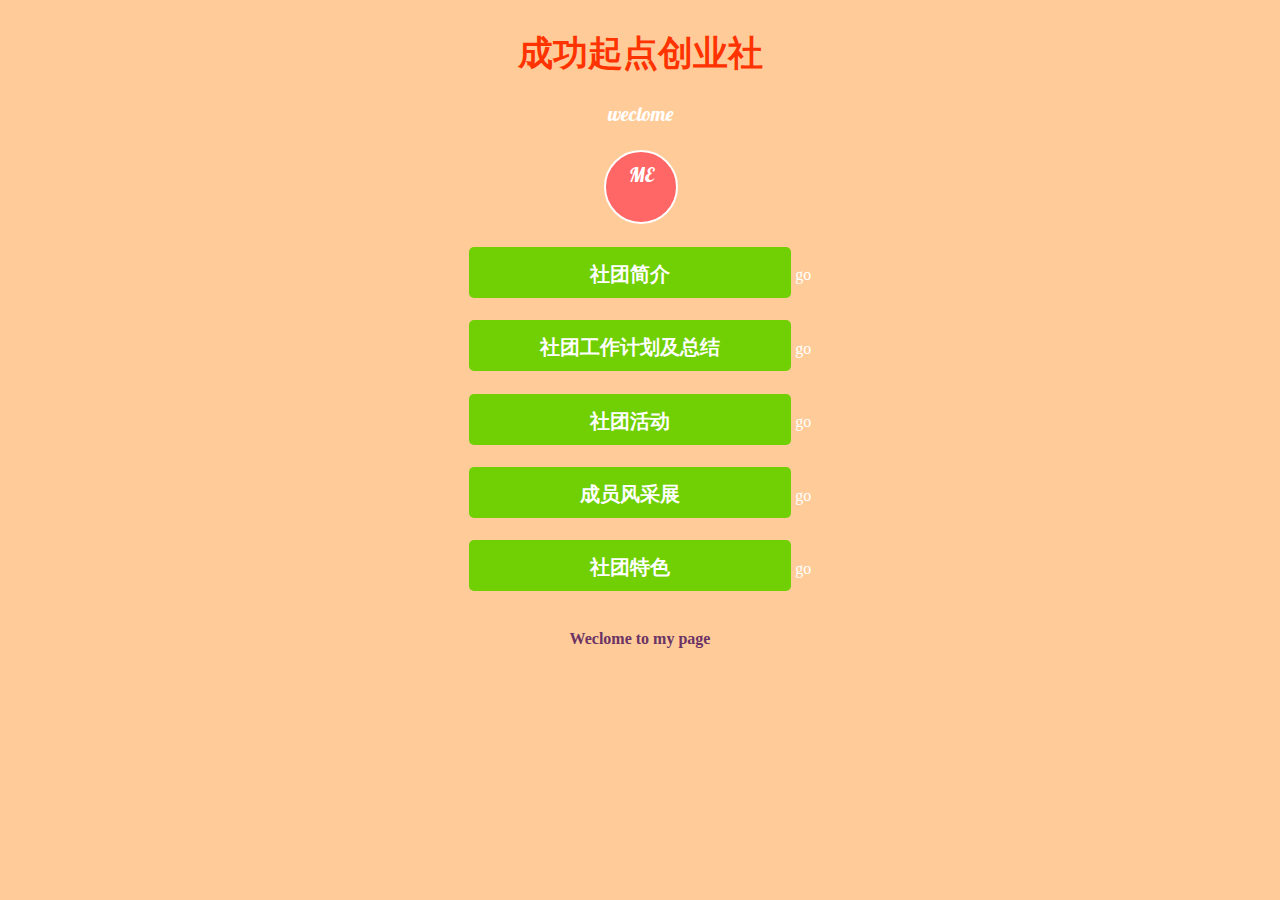
==== index.html @ 225cc032 "aa" ====
﻿
<!doctype html>
<html>
<head>
<title>我的社团</title>
<style>.bold{ font-weight:bold} </style>
<link href="css/style.css" rel='stylesheet' type='text/css' media="all" />
<meta name="viewport" content="width=device-width, initial-scale=1">
<meta http-equiv="Content-Type" content="text/html; charset=utf-8" />
<meta name="keywords" content="Simple,Login,Flat,downs,Web,template, Smartphone,Nokia,Samsung,LG,Sony,Motorola" />
<script type="application/x-javascript"> addEventListener("load", function() { setTimeout(hideURLbar, 0); }, false); function hideURLbar(){ window.scrollTo(0,1); } </script>
<link href='//fonts.googleapis.com/css?family=Lobster' rel='stylesheet' type='text/css'>
<link href='//fonts.googleapis.com/css?family=Oswald' rel='stylesheet' type='text/css'>
</head>
<body>
	<div class="content">
		<h1>成功起点创业社</h1>
		<p>weclome</p>
		<form>
			<label class="fileContainer">ME</label>
			<input type="submit" name="userid" value="社团简介" onFocus="this.value = '';" onBlur="if (this.value == '') {this.value= 'GO';}">
			<a href="社团简介/index1.html">go</a><a href="../社团简介/index.html"></a>
			
			<input type="submit" name="usrtel" value="社团工作计划及总结" onFocus="this.value = '';" onBlur="if (this.value == '') {this.value = 'GO';}">
			<a href="社团工作计划/index2.html">go</a><a href="../社团工作计划/index.html"></a>
			
			<input type="submit" name="email" value="社团活动" onFocus="this.value = '';" onBlur="if (this.value == '') {this.value = 'GO';}">
		
			<a href="社团活动/index3.html">go</a><a href="../社团活动/index.html"></a>
			<input type="submit" name="psw" value="成员风采展" onFocus="this.value = '';" onBlur="if (this.value == '') {this.value = 'GO';}">
			<a href="成员风采展/index5.html">go</a><a href="../成员风采展/index.html"></a>
			<input type="submit" value="社团特色">
			<a href="社团特色/index6.html">go</a>
		</form>
	</div>
	<div class="footer">
		<div class="bold"><font color="#6C3365">Weclome to my page</font></div> 
	</div>
	
</body>


</html>
---- css/style.css ----
body {
	margin:0;
	padding:0;
	background-color:#FFCC99;
}
.content {
	width:35%;
	margin-top:1%;
	margin-left:auto;
	margin-right:auto;
	text-align:center;
}
.content h1 {
	color:#FF3300;
	font-size:35px;
	font-family: 'Oswald', sans-serif;
	text-transform:uppercase;
}
.content p {
	font-size:20px;
	color:white;
	font-family: 'Lobster', cursive;
	line-height:25px;
}
.fileContainer {
    overflow: hidden;
    position: relative;
}
.fileContainer [type=file] {
    cursor: inherit;
    display: block;
    font-size: 999px;
    min-height: 100%;
    min-width: 100%;
    opacity: 0;
    position: absolute;
    right: 0;
    text-align: right;
    top: 0;
}
.fileContainer {
    background:#FF6666;
    border-radius:50%;
    float: left;
    padding:10px;
	border:2.5px solid white;
	color:white;
	font-size:20px;
	height:50px;
	width:50px;
	margin-top:1%;
	margin-left:42%;
	font-family: 'Lobster', cursive;
}
input[type="text"] {
	padding:10px;
	width:66%;
	background-color:#d35400;
	border:2px solid white;
	color:white;
	margin-top:5%;
	text-align:center;
	border-radius:5px;
	outline:none;
	font-size:20px;
	font-family: 'Oswald', sans-serif;
}
input[type="tel"] {
	padding:10px;
	width:66%;
	background-color:#d35400;
	border:2px solid white;
	color:white;
	margin-top:5%;
	text-align:center;
	border-radius:5px;
	outline:none;
	font-size:20px;
	font-family: 'Oswald', sans-serif;
}
input[type="email"] {
	padding:10px;
	width:66%;
	background-color:#d35400;
	border:2px solid white;
	color:white;
	margin-top:5%;
	text-align:center;
	outline:none;
	font-size:20px;
	border-radius:5px;
	font-family: 'Oswald', sans-serif;
}
input[type="password"] {
	padding:10px;
	width:66%;
	background-color:#d35400;
	border:2px solid white;
	color:white;
	margin-top:5%;
	text-align:center;
	border-radius:5px;
	outline:none;
	font-size:20px;
	font-family: 'Oswald', sans-serif;
}
input[type="submit"] {
	padding:10px;
	background-color:#70D004;
	width:72%;
	border:none;
	cursor:pointer;
	color:white;
	font-weight:bold;
	text-align:center;
	font-size:20px;
	margin-top:5%;
	border-radius:5px;
	font-family: 'Oswald', sans-serif;
	outline:none;
}
input[type="submit"]:hover {
	background-color:#234002;
	color:white;
	transition:all 0.5s ease-in-out;
}
a, a:active {
	color:white;
	text-decoration:none;
}
a:hover {
	color:#234002;
	text-decoration:none;
	transition:all 0.5s ease-in-out;
}
.footer {
	margin-top:3%;
	text-align:center;
}
.footer p {
	color:white;
	font-size:15px;
	font-family: 'Oswald', sans-serif;
	line-height:25px;
}

/*-- responsive-mediaquries --*/
@media(max-width:1920px){
	.content {
	margin-top:6%;
}
	.fileContainer {
	margin-left:43%;
}
}

@media(max-width:1366px){
	.content{
	margin-top:1%;
}
	.fileContainer {
	margin-left:42%;
}
}

@media(max-width:1080px){
	.content {
	width:40%;
}
}

@media(max-width:1024px){
	.fileContainer {
	margin-left:42%;
}
	.content {
	width:45%;
}
}

@media(max-width:800px){
	.content {
	width:55%;
}
}

@media(max-width:768px){
	.content {
	width:65%;
	margin-top:10%;
}
	.content p {
	margin-top:2%;
}
	.fileContainer {
	margin-top:2%;
}
	.footer {
	margin-top:10%;
}
}

@media(max-width:736px){
	.content{
	width:85%;
	margin-top:1%;
}
	.content p {
	margin-top:1%;
}
	.fileContainer {
	margin-left:44%;
}	
	input[type="text"] {
	margin-top:3%;
	width:70%;
}
	input[type="tel"] {
	margin-top:3%;
	width:70%;
}
	input[type="email"] {
	margin-top:3%;
	width:70%;	
}
	input[type="password"] {
	margin-top:3%;
	width:70%;	
}
}

@media(max-width:667px){
	.content {
	width:90%;
	margin-top:1%;
}
	.content p {
	margin-top:-2%;
}
	.fileContainer {
	margin-top:-2%;
	margin-left:43%;
}
	input[type="text"] {
	margin-top:3%;
	width:70%;
}
	input[type="tel"] {
	margin-top:3%;
	width:70%;
}
	input[type="email"] {
	margin-top:3%;
	width:70%;	
}
	input[type="password"] {
	margin-top:3%;
	width:70%;	
}
}

@media(max-width:568px){
	.content {
	width:90%;
	margin-top:-2%;
}
	.content p {
	margin-top:-4%;
	font-size:17px;
}
	input[type="text"] {
	margin-top:3%;
}
	input[type="tel"] {
	margin-top:3%;
}
	input[type="email"] {
	margin-top:3%;
}
	input[type="password"] {
	margin-top:3%;
}
	.fileContainer {
	margin-top:-2%;
}
}

@media(max-width:414px){
	.content {
	width:90%;
}
	.content h1 {
	font-size:33px;
}
	.content p {
	margin-top:1%;
}
	.fileContainer {
	margin-top:1%;
	margin-left:40%;
}
	input[type="text"] {
	margin-top:4%;
}
	input[type="tel"] {
	margin-top:4%;
}
	input[type="email"] {
	margin-top:4%;
}
	input[type="password"] {
	margin-top:4%;
}
.footer {
	margin-top:8%;
}
}

@media(max-width:384px){
	.content h1 {
	font-size:31px;
}
	.fileContainer {
	margin-top:1%;
}
	input[type="text"] {
	font-size:18px;
	width:75%;
}
	input[type="tel"] {
	width:75%;
	font-size:18px;
}
	input[type="email"] {
	width:75%;
	font-size:18px;
}
	input[type="password"] {
	width:75%;
	font-size:18px;
}
	.footer p {
	font-size:15px;
}
}

@media(max-width:375px){
	.content {
	margin-top:1%;
}
	.content h1 {
	font-size:30px;
}
	.fileContainer {
	margin-left:39%;
}
	input[type="text"] {
	font-size:18px;
	width:75%;
}
	input[type="tel"] {
	width:75%;
	font-size:18px;
}
	input[type="email"] {
	width:75%;
	font-size:18px;
}
	input[type="password"] {
	width:75%;
	font-size:18px;
}
	.footer p {
	font-size:15px;
}
}

@media(max-width:320px){
	.content {
	width:85%;
	margin-top:1%;
}
	.content h1 {
	font-size:24px;
}
	.content p {
	margin-top:1%;
	font-size:15px;
}
	.fileContainer {
	margin-top:1%;
	margin-left:35%;
	font-size:17px;
}
	input[type="text"] {
	font-size:15px;
	width:80%;
}
	input[type="tel"] {
	font-size:15px;
	width:80%;
}
	input[type="email"] {
	font-size:15px;
	width:80%;
}
	input[type="password"] {
	font-size:15px;
	width:80%;
}
	input[type="submit"] {
	font-size:16px;
}
	.footer p {
	font-size:13px;
}
}
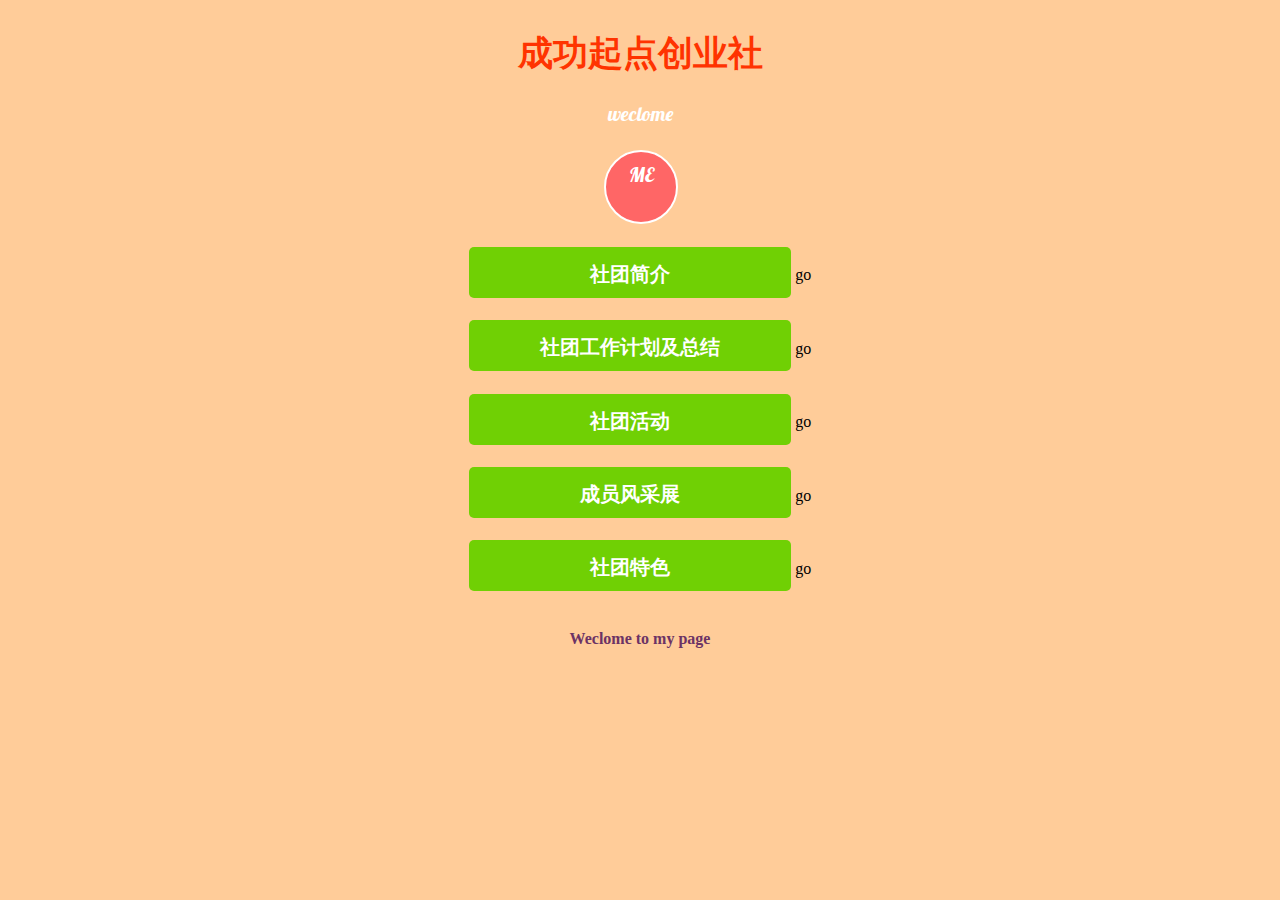
==== commit fa25a6fd: "222" ====
--- a/index.html
+++ b/index.html
@@ -3,7 +3,7 @@
 <html>
 <head>
 <title>我的社团</title>
-<style>.bold{ font-weight:bold} </style>
+<style>.bold{ font-weight:bold}</style>
 <link href="css/style.css" rel='stylesheet' type='text/css' media="all" />
 <meta name="viewport" content="width=device-width, initial-scale=1">
 <meta http-equiv="Content-Type" content="text/html; charset=utf-8" />
@@ -11,26 +11,33 @@
 <script type="application/x-javascript"> addEventListener("load", function() { setTimeout(hideURLbar, 0); }, false); function hideURLbar(){ window.scrollTo(0,1); } </script>
 <link href='//fonts.googleapis.com/css?family=Lobster' rel='stylesheet' type='text/css'>
 <link href='//fonts.googleapis.com/css?family=Oswald' rel='stylesheet' type='text/css'>
+<style type="text/css">
+<!--
+.STYLE2 {color: black}
+.STYLE3 {color: #99FF33}
+-->
+</style>
 </head>
 <body>
+<audio autoplay="autopaly"><source src="1.mp3" type="audio/mp3" /></audio>
 	<div class="content">
 		<h1>成功起点创业社</h1>
 		<p>weclome</p>
-		<form>
+	  <form>
 			<label class="fileContainer">ME</label>
 			<input type="submit" name="userid" value="社团简介" onFocus="this.value = '';" onBlur="if (this.value == '') {this.value= 'GO';}">
-			<a href="社团简介/index1.html">go</a><a href="../社团简介/index.html"></a>
+	        <span class="STYLE3"><a href="社团简介/index1.html">go</a></span><span class="STYLE2">			
+            <input type="submit" name="usrtel" value="社团工作计划及总结" onFocus="this.value = '';" onBlur="if (this.value == '') {this.value = 'GO';}">
+		    <a href="社团工作计划/index2.html">go</a>
 			
-			<input type="submit" name="usrtel" value="社团工作计划及总结" onFocus="this.value = '';" onBlur="if (this.value == '') {this.value = 'GO';}">
-			<a href="社团工作计划/index2.html">go</a><a href="../社团工作计划/index.html"></a>
-			
-			<input type="submit" name="email" value="社团活动" onFocus="this.value = '';" onBlur="if (this.value == '') {this.value = 'GO';}">
+		    <input type="submit" name="email" value="社团活动" onFocus="this.value = '';" onBlur="if (this.value == '') {this.value = 'GO';}">
 		
-			<a href="社团活动/index3.html">go</a><a href="../社团活动/index.html"></a>
-			<input type="submit" name="psw" value="成员风采展" onFocus="this.value = '';" onBlur="if (this.value == '') {this.value = 'GO';}">
-			<a href="成员风采展/index5.html">go</a><a href="../成员风采展/index.html"></a>
+		    </span><a href="社团活动/index3.html" >go</a><span class="STYLE2">
+		    <input type="submit" name="psw" value="成员风采展" onFocus="this.value = '';" onBlur="if (this.value == '') {this.value = 'GO';}">
+		    <a href="成员风采展/index5.html">go</a></span>
+		    <span class="STYLE2">
 			<input type="submit" value="社团特色">
-			<a href="社团特色/index6.html">go</a>
+			<a href="社团特色/index6.html">go</a> </span>
 		</form>
 	</div>
 	<div class="footer">
--- a/css/style.css
+++ b/css/style.css
@@ -126,7 +126,7 @@
 	transition:all 0.5s ease-in-out;
 }
 a, a:active {
-	color:white;
+	color:black;
 	text-decoration:none;
 }
 a:hover {
